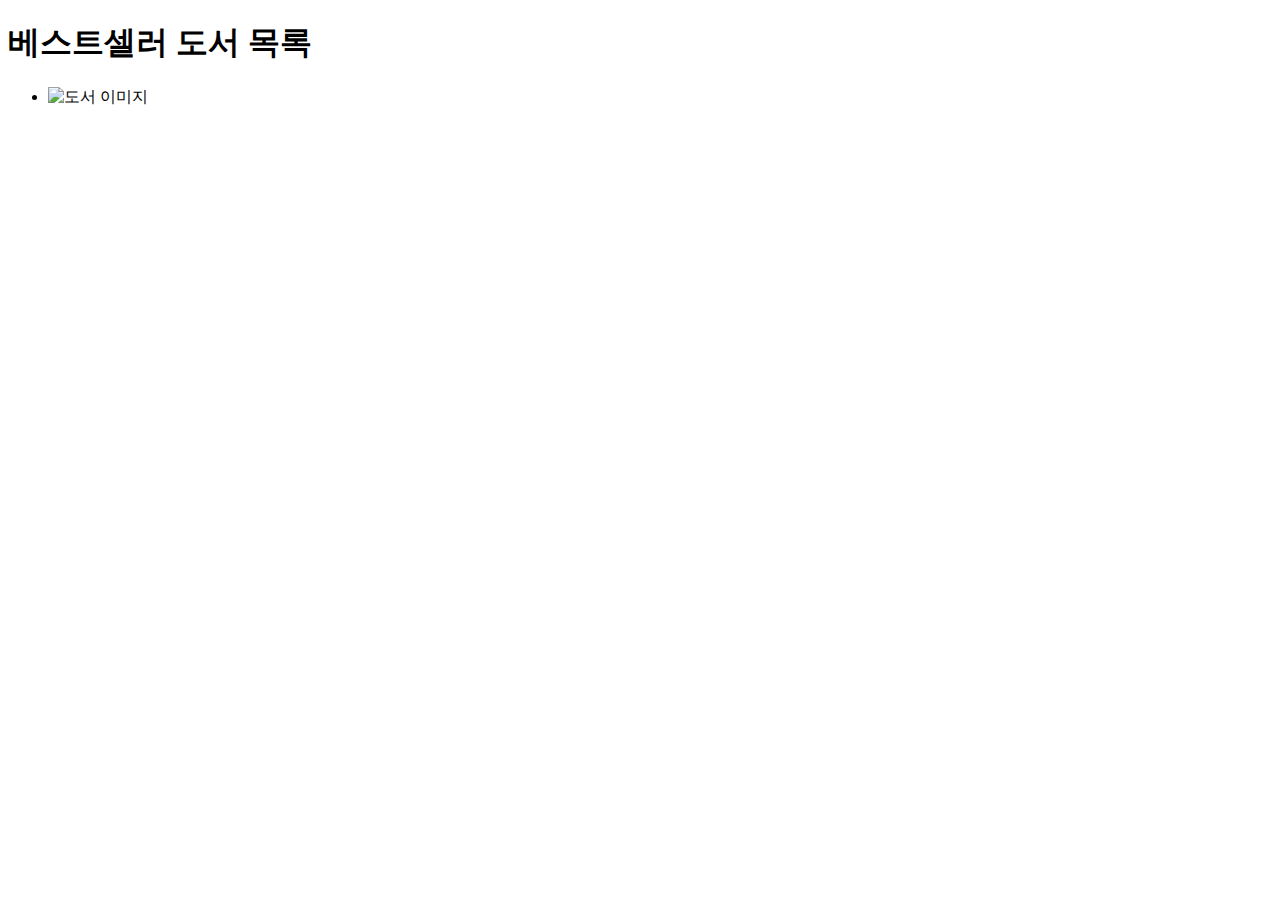
==== src/main/resources/templates/bestseller.html @ 0b0a98b0 "241016" ====
<!DOCTYPE html>
<html lang="en" xmlns:th="http://www.thymeleaf.org">
<head>
    <meta charset="UTF-8">
    <title>베스트셀러 도서 목록</title>
</head>
<body>

<h1>베스트셀러 도서 목록</h1>
<div class="book-list">
    <ul>
        <th:block th:each="book : ${bestsellers}">
            <li>
                <img th:src="${book.imageUrl}" alt="도서 이미지" width="100px" height="150px" />
                <p th:text="${book.title}"></p>
                <p th:text="'저자: ' + ${book.author}"></p>
            </li>
        </th:block>
    </ul>
</div>
</body>
</html>
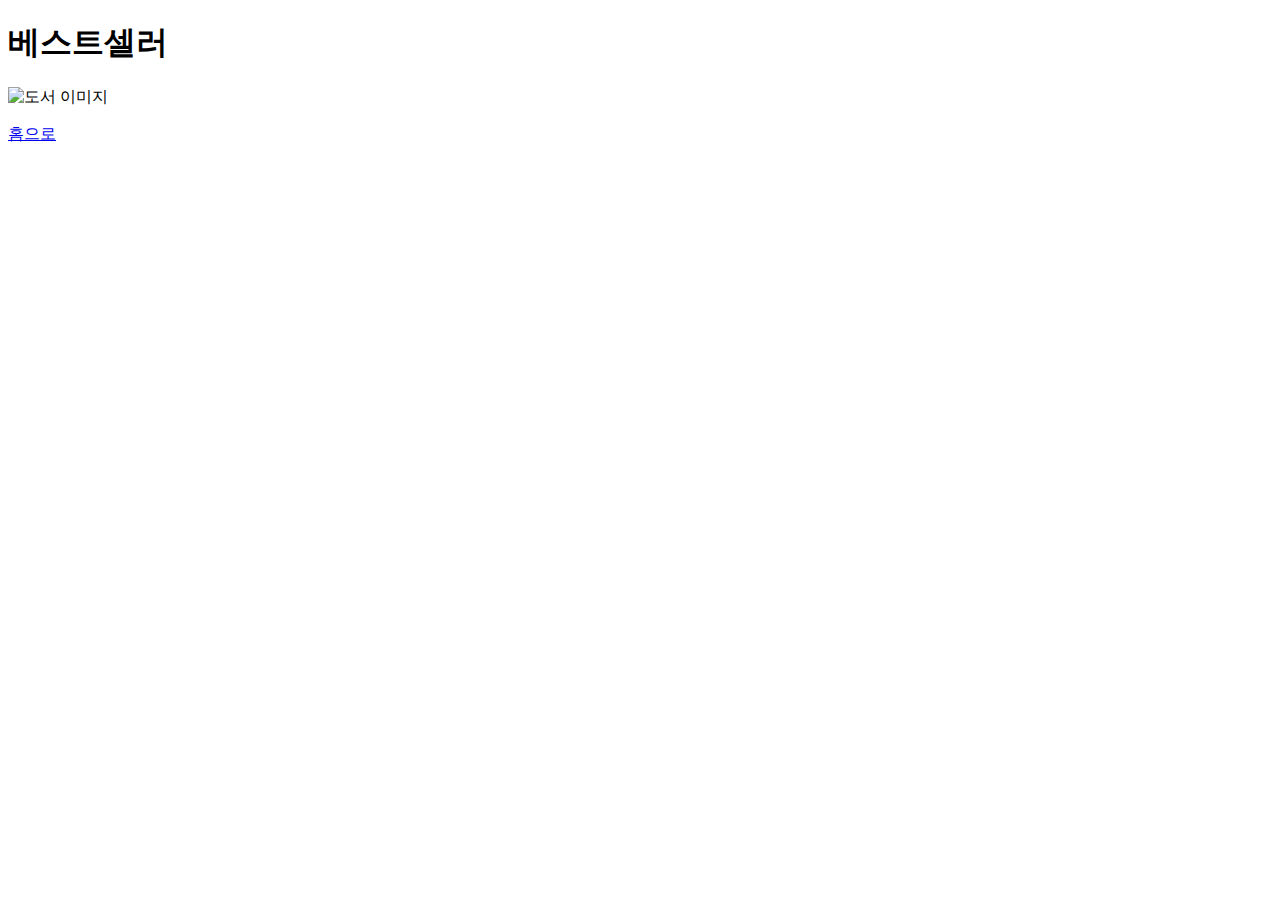
==== commit 8cd632de: "search" ====
--- a/src/main/resources/templates/bestseller.html
+++ b/src/main/resources/templates/bestseller.html
@@ -2,21 +2,23 @@
 <html lang="en" xmlns:th="http://www.thymeleaf.org">
 <head>
     <meta charset="UTF-8">
+    <meta name="viewport" content="width=device-width, initial-scale=1.0">
     <title>베스트셀러 도서 목록</title>
+    <script src="https://ajax.googleapis.com/ajax/libs/jquery/3.6.0/jquery.min.js"></script>
+    <link rel="stylesheet" href="/css/index.css">
 </head>
 <body>
-
-<h1>베스트셀러 도서 목록</h1>
+<h1>베스트셀러</h1>
 <div class="book-list">
-    <ul>
-        <th:block th:each="book : ${bestsellers}">
-            <li>
-                <img th:src="${book.imageUrl}" alt="도서 이미지" width="100px" height="150px" />
-                <p th:text="${book.title}"></p>
-                <p th:text="'저자: ' + ${book.author}"></p>
-            </li>
-        </th:block>
-    </ul>
+    <th:block th:each="book : ${bestsellers}">
+        <div class="book-item">
+            <img th:src="${book.imageUrl}" alt="도서 이미지" />
+            <p th:text="${book.title}"></p>
+            <p th:text="${book.author}"></p>
+            <p th:text="${book.price} + '원'"></p>
+        </div>
+    </th:block>
 </div>
+<a href="/" class="back-button">홈으로</a>
 </body>
 </html>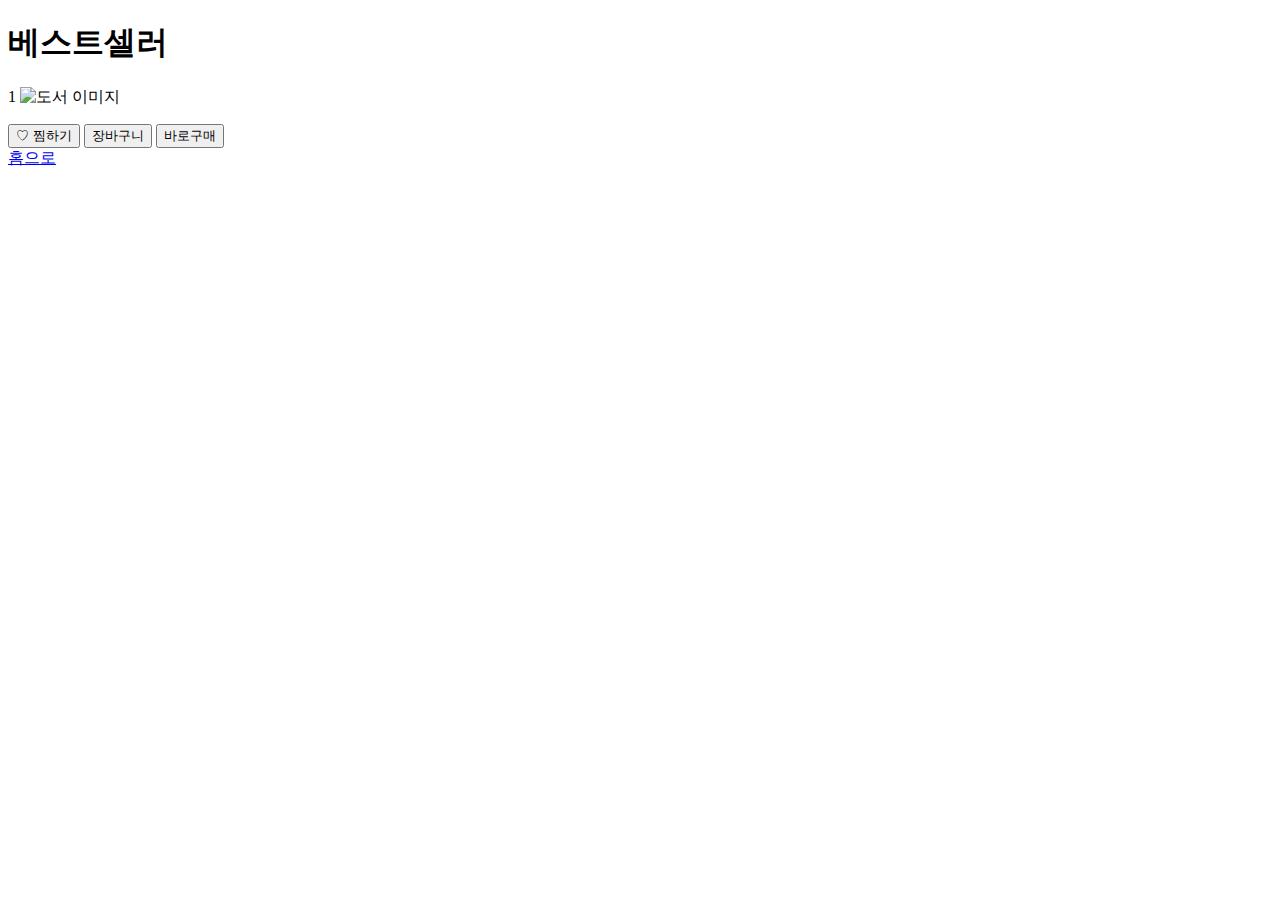
==== commit b25513a0: "detailpage" ====
--- a/src/main/resources/templates/bestseller.html
+++ b/src/main/resources/templates/bestseller.html
@@ -5,20 +5,34 @@
     <meta name="viewport" content="width=device-width, initial-scale=1.0">
     <title>베스트셀러 도서 목록</title>
     <script src="https://ajax.googleapis.com/ajax/libs/jquery/3.6.0/jquery.min.js"></script>
-    <link rel="stylesheet" href="/css/index.css">
+    <link rel="stylesheet" href="/css/books.css">
 </head>
 <body>
 <h1>베스트셀러</h1>
 <div class="book-list">
-    <th:block th:each="book : ${bestsellers}">
+    <th:block th:each="book, iterStat : ${bestsellers}">
         <div class="book-item">
-            <img th:src="${book.imageUrl}" alt="도서 이미지" />
-            <p th:text="${book.title}"></p>
-            <p th:text="${book.author}"></p>
-            <p th:text="${book.price} + '원'"></p>
+            <span class="book-index" th:text="${iterStat.count}">1</span>
+            <a th:href="@{'/books/detail/' + ${book.id}}">
+                <img th:src="${book.imageUrl}" alt="도서 이미지" class="book-image" />
+            </a>
+            <div class="book-info">
+                <a th:href="@{'/books/detail/' + ${book.id}}">
+                    <p th:text="${book.title}" class="book-title"></p>
+                </a>
+                <p th:text="'저자: ' + ${book.author}" class="book-author"></p>
+                <p th:text="'출판사: ' + ${book.publisher}" class="book-publisher"></p>
+                <p th:text="'가격: ' + ${book.price} + '원'" class="book-price"></p>
+            </div>
+            <div class="book-actions">
+                <button class="wishlist-button">♡ 찜하기</button>
+                <button class="cart-button">장바구니</button>
+                <button class="buy-button">바로구매</button>
+            </div>
         </div>
     </th:block>
 </div>
 <a href="/" class="back-button">홈으로</a>
+<script src="/js/books.js"></script>
 </body>
 </html>